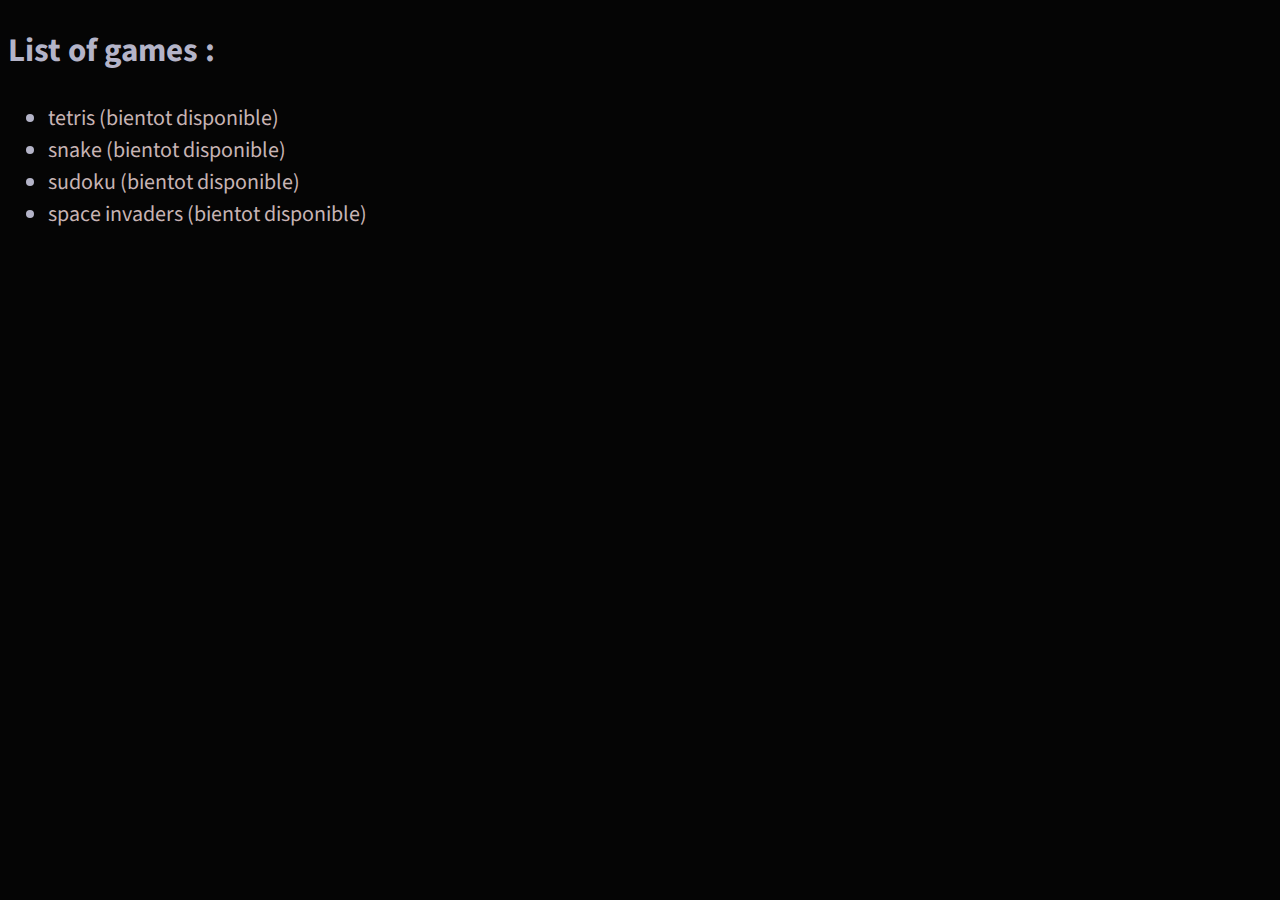
==== index.html @ 4d6e3c3d "initial commit" ====
<!DOCTYPE html>
<html>
    <head>
        <meta charset="utf-8" />
        <title>Game Essentials</title>
        <link rel="preconnect" href="https://fonts.googleapis.com">
        <link rel="preconnect" href="https://fonts.gstatic.com" crossorigin>
        <link href="https://fonts.googleapis.com/css2?family=Source+Sans+Pro:wght@300&display=swap" rel="stylesheet">
        <link href="global.css" rel="stylesheet" />
        <link href="index.css" rel="stylesheet" />
    </head>
    <body>
        <h2>List of games : </h2>
        <ul>
            <li><a href="tetris/index.html">tetris (bientot disponible)</a></li>
            <li><a href="snake/index.html">snake (bientot disponible)</a></li>
            <li><a href="sudoku/index.html">sudoku (bientot disponible)</a></li>
            <li><a href="space_invaders/index.html">space invaders (bientot disponible)</a></li>
        </ul>
    </body>
</html>
---- global.css ----
/*

Colors and fonts :

*/

html{
    background-color: rgb(5, 5, 5);
    color: rgb(180, 180, 200);
    font-family: 'Source Sans Pro', sans-serif;
    font-size: 22px;
}

button{
    font-family: 'Source Sans Pro', sans-serif;
    font-size: 22px;
    margin: 5px;
}

a{
    color: rgb(200, 180, 180);
    text-decoration: none;
}
a:hover{
    text-decoration: underline;
}


/*
Dispositions :
*/

html{
    width: 100%;
    height: 100%;
}

.row{
    display: flex;
    flex-direction: row;
}

.column{
    display: flex;
    flex-direction: column;
}

.horizontal_center{
    margin-left: auto;
    margin-right: auto;
    text-align: center;
    width: auto;
}

.vertical_center{
    margin-top: auto;
    margin-bottom: auto;
    height: auto;
}

.center{
    margin: auto;
    text-align: center;
    width: auto;
    height: auto;
}


/*
Boutons
*/

.bt_1{
    background: none;
    border: 1px solid red;
    border-radius: 5px;
    color: red;
}
.bt_1:hover{
    background-color: rgb(20, 0, 0);
    cursor: pointer;
}
.bt_1_pressed{
    background-color: red;
    border: 1px solid red;
    border-radius: 5px;
    color: black;
}

.bt_2{
    background: none;
    border: 1px solid yellow;
    border-radius: 5px;
    color: yellow;
}
.bt_2:hover{
    background-color: rgb(20, 15, 0);
    cursor: pointer;
}
.bt_2_pressed{
    background-color: yellow;
    border: 1px solid yellow;
    border-radius: 5px;
    color: black;
}


.bt_3{
    background: none;
    border: 1px solid orangered;
    color: orangered;
}
.bt_3:hover{
    background-color: rgb(20, 15, 0);
    cursor: pointer;
}
.bt_3_pressed{
    background-color: orangered;
    border: 1px solid orangered;
    color: black;
}
.bt_3_pressed:hover{
    cursor: pointer;
}
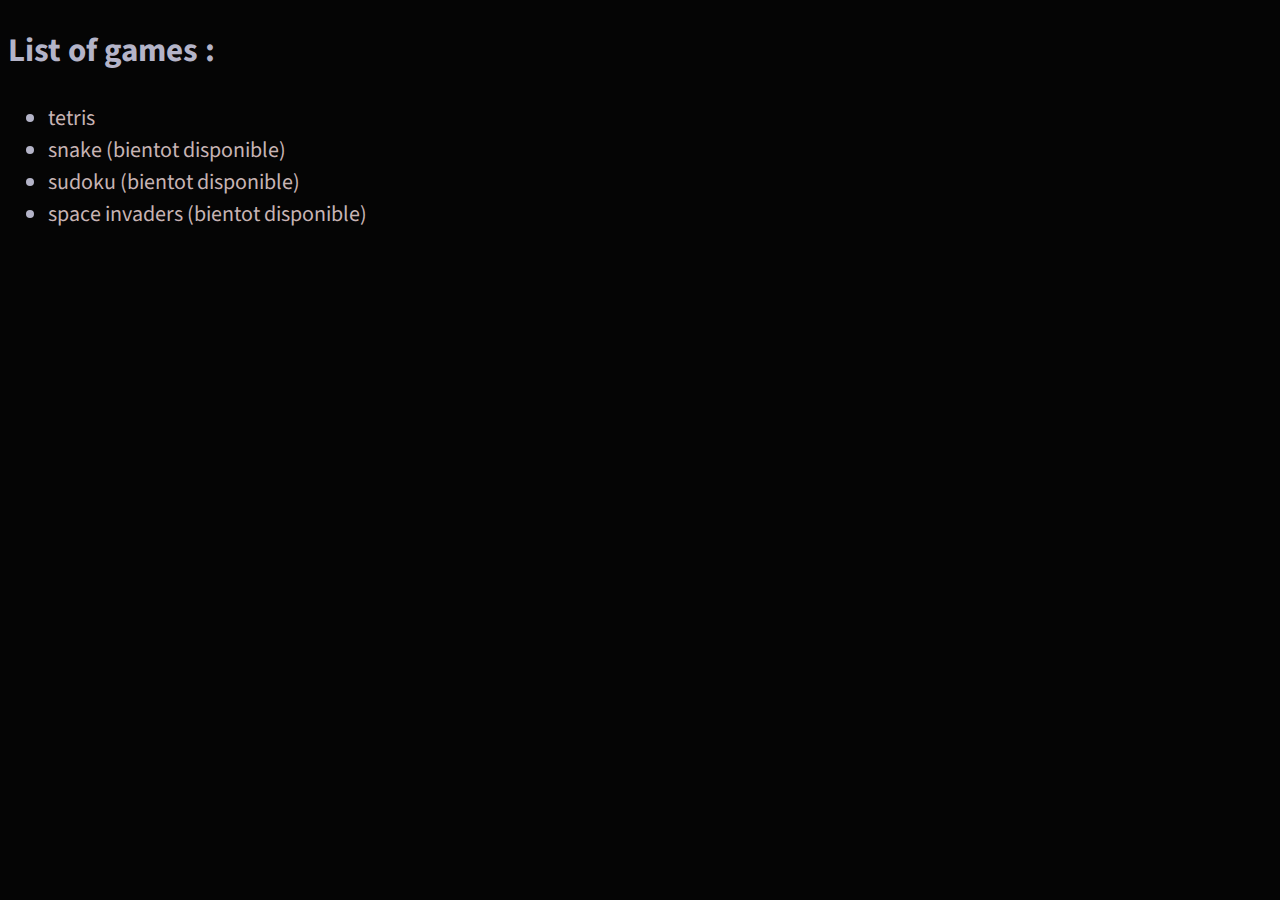
==== commit 532c63bf: "update index.html" ====
--- a/index.html
+++ b/index.html
@@ -12,7 +12,7 @@
     <body>
         <h2>List of games : </h2>
         <ul>
-            <li><a href="tetris/index.html">tetris (bientot disponible)</a></li>
+            <li><a href="tetris/index.html">tetris</a></li>
             <li><a href="snake/index.html">snake (bientot disponible)</a></li>
             <li><a href="sudoku/index.html">sudoku (bientot disponible)</a></li>
             <li><a href="space_invaders/index.html">space invaders (bientot disponible)</a></li>
